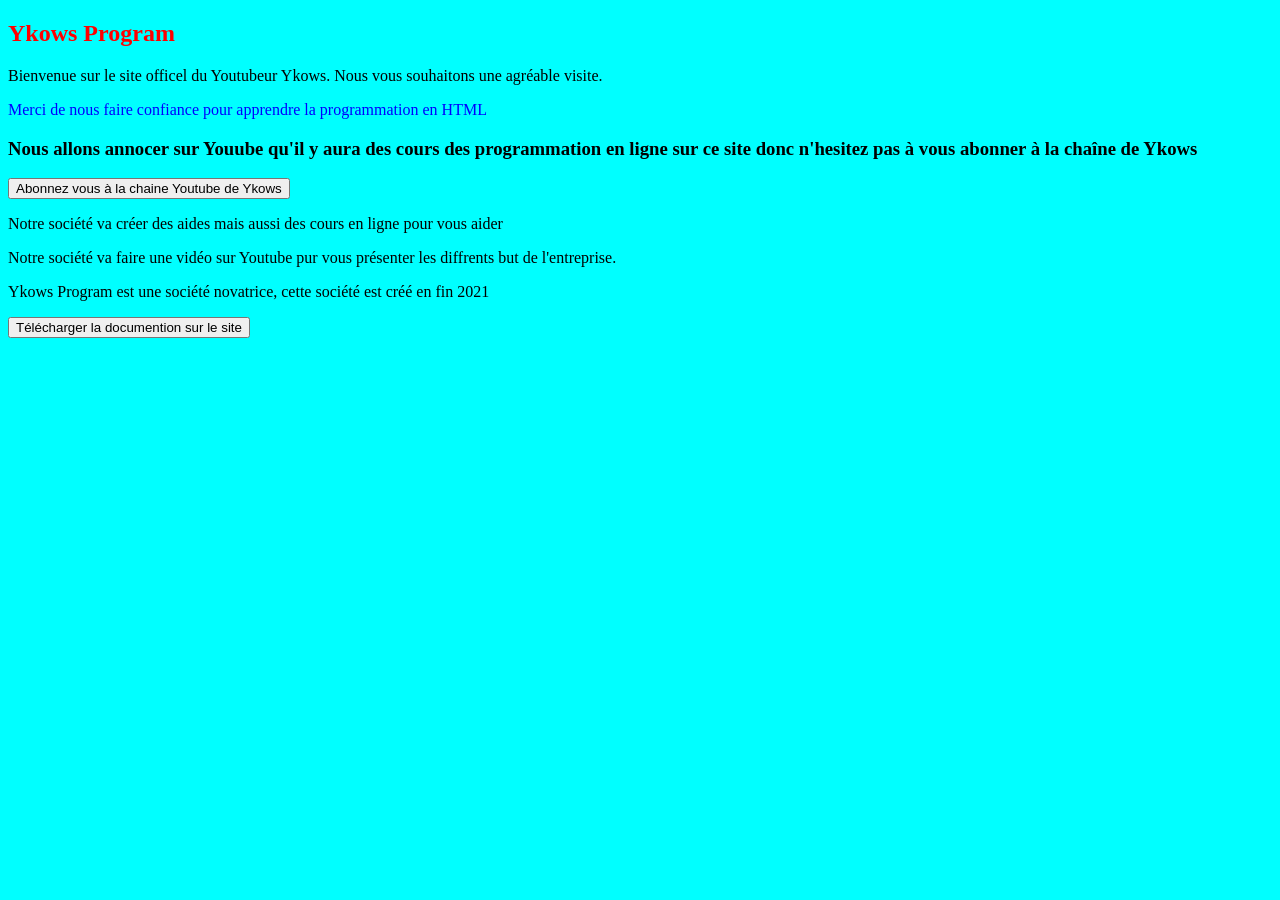
==== index.html @ 044aa2b5 "Add files via upload" ====
<!DOCTYPE html>
<html lang="fr">
<head>
    <meta charset="UTF-8">
    <link rel="stylesheet" href="style.css">
    <link rel="icon" type="image/png" sizes="16x16" href="img/Ykows Program Logo.png">
    <title>Ykows Program</title>
    <style>
        p.remerciment{
    color:blue;
}

body{
    background-color:cyan;
}

h2.title{
    color:red;
}
    </style> 
</head>
<body>
  <h2 class=" title">Ykows Program</h2>
    <p class="Welcom">Bienvenue sur le site officel du Youtubeur Ykows.
    Nous vous souhaitons une agréable visite.</p>
    <p class="remerciment">Merci de nous faire confiance pour apprendre la programmation en HTML</p>
    <h3>Nous allons annocer sur Youube qu'il y aura des cours des programmation en ligne sur ce site donc n'hesitez pas à vous abonner à la chaîne de Ykows</h3>
    <a href="https://www.youtube.com/channel/UCmeIShssf21w_Y6bsndlsdA" class="btn"><button>Abonnez vous à la chaine Youtube de Ykows</button></a>
    <p>Notre société va créer des aides mais aussi des cours en ligne pour vous aider
    </p>
    <p>Notre société va faire une vidéo sur Youtube pur vous présenter les diffrents but de l'entreprise.</p>
    <p>Ykows Program est une société novatrice, cette société est créé en fin 2021</p>
    <a href="https://docs.google.com/document/d/e/2PACX-1vQb3xxgIknDVa4Rcss-qehdfWfeaTrGml2c3LFje_t1V6zE4QlRRsKZPLlt3R-ei_9s3Ff06xcSpaE0/pub"><button>Télécharger la documention sur le site</button></a>

</body>
</html>
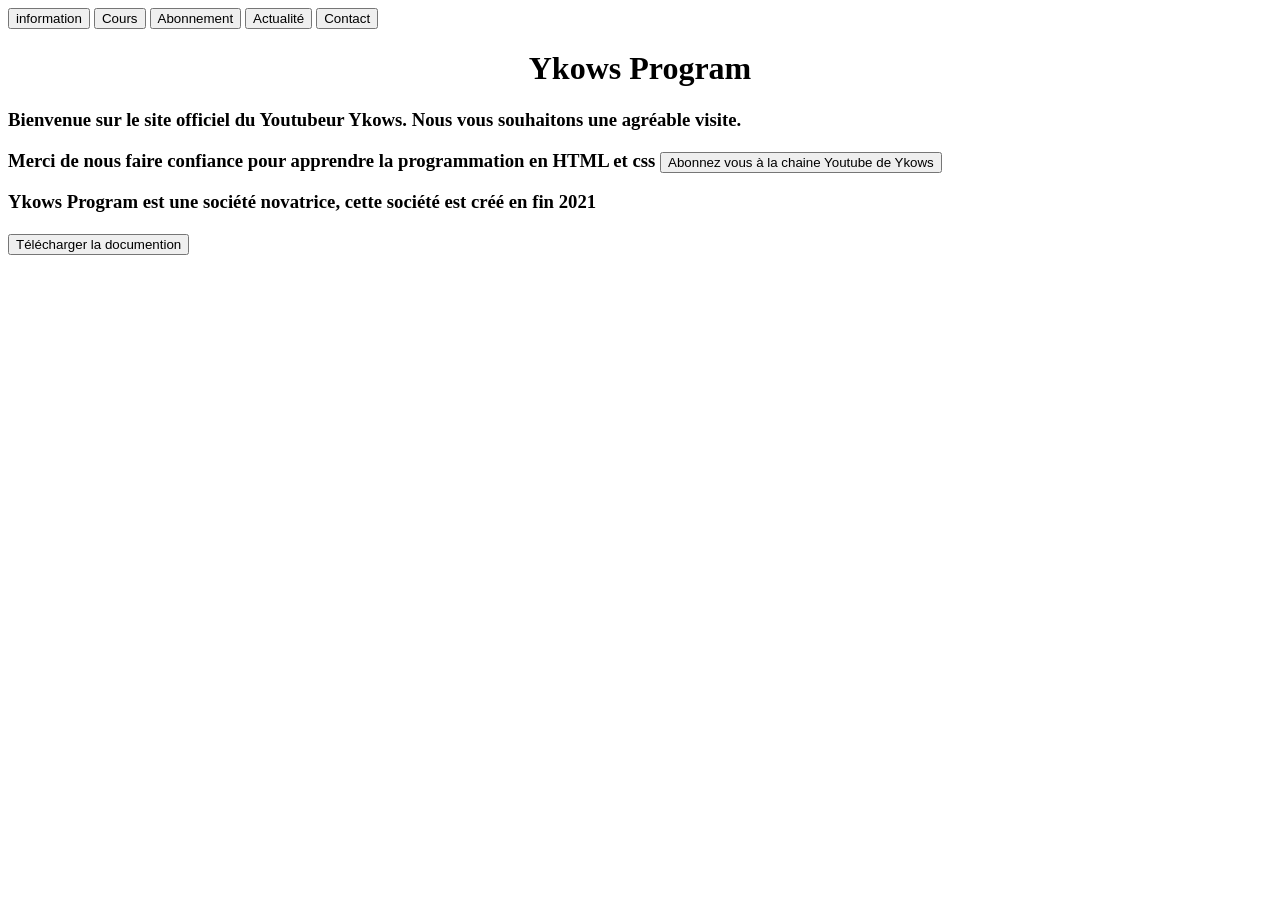
==== commit 311a90c7: "Add files via upload" ====
--- a/index.html
+++ b/index.html
@@ -1,36 +1,31 @@
 <!DOCTYPE html>
 <html lang="fr">
-<head>
-    <meta charset="UTF-8">
-    <link rel="stylesheet" href="style.css">
-    <link rel="icon" type="image/png" sizes="16x16" href="img/Ykows Program Logo.png">
-    <title>Ykows Program</title>
-    <style>
-        p.remerciment{
-    color:blue;
-}
+<html xmlns="http://www.w3.org/1999/xhtml">
+    <head>
+        <meta charset="UTF-8">
+        <link rel="stylesheet" href="style.css">
+        <link rel="icon" type="image/png" sizes="16x16" href="icon.png">
+        <title>Ykows Program</title>
+    </head>
+    <body>
+        <a href="information.html"><button>information</button></a>
+        <a href="cours.html"><button>Cours</button></a>
+        
+            <a href="abonnement.html"><button>Abonnement</button></a>
+            <a href="Actualité.html"><button>Actualité</button></a>
+            <a href="Contact.html"><button>Contact</button></a>
+    
+        
+       <h1 class="title"><center>Ykows Program</center></h1>
+        <h3 class="Welcome">Bienvenue sur le site officiel du Youtubeur Ykows.
+        Nous vous souhaitons une agréable visite.</p>
+        <p class="remerciment">Merci de nous faire confiance pour apprendre la programmation en HTML et css
+        <a href="https://www.youtube.com/channel/UCmeIShssf21w_Y6bsndlsdA" class="btn"><button>Abonnez vous à la chaine Youtube de Ykows</button></a>
+        <p>Ykows Program est une société novatrice, cette société est créé en fin 2021</p>
+        <a href="diferent_programme_ykows_program.docx"><button>Télécharger la documention</button></a>
+        
 
-body{
-    background-color:cyan;
-}
-
-h2.title{
-    color:red;
-}
-    </style> 
-</head>
-<body>
-  <h2 class=" title">Ykows Program</h2>
-    <p class="Welcom">Bienvenue sur le site officel du Youtubeur Ykows.
-    Nous vous souhaitons une agréable visite.</p>
-    <p class="remerciment">Merci de nous faire confiance pour apprendre la programmation en HTML</p>
-    <h3>Nous allons annocer sur Youube qu'il y aura des cours des programmation en ligne sur ce site donc n'hesitez pas à vous abonner à la chaîne de Ykows</h3>
-    <a href="https://www.youtube.com/channel/UCmeIShssf21w_Y6bsndlsdA" class="btn"><button>Abonnez vous à la chaine Youtube de Ykows</button></a>
-    <p>Notre société va créer des aides mais aussi des cours en ligne pour vous aider
-    </p>
-    <p>Notre société va faire une vidéo sur Youtube pur vous présenter les diffrents but de l'entreprise.</p>
-    <p>Ykows Program est une société novatrice, cette société est créé en fin 2021</p>
-    <a href="https://docs.google.com/document/d/e/2PACX-1vQb3xxgIknDVa4Rcss-qehdfWfeaTrGml2c3LFje_t1V6zE4QlRRsKZPLlt3R-ei_9s3Ff06xcSpaE0/pub"><button>Télécharger la documention sur le site</button></a>
-
+        
+</html>
 </body>
 </html>
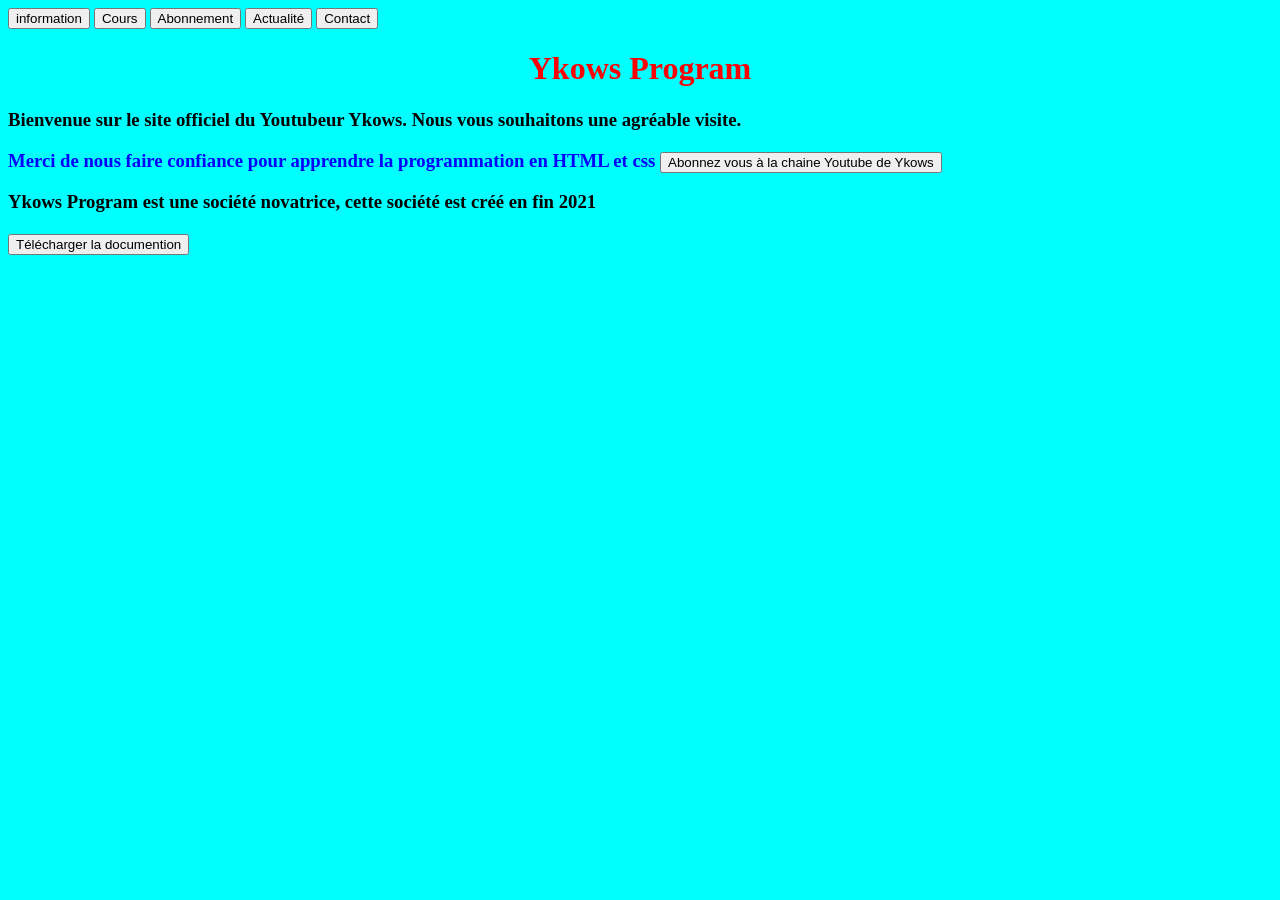
==== commit 8875a465: "Update index.html" ====
--- a/index.html
+++ b/index.html
@@ -1,6 +1,5 @@
 <!DOCTYPE html>
 <html lang="fr">
-<html xmlns="http://www.w3.org/1999/xhtml">
     <head>
         <meta charset="UTF-8">
         <link rel="stylesheet" href="style.css">
@@ -23,9 +22,5 @@
         <a href="https://www.youtube.com/channel/UCmeIShssf21w_Y6bsndlsdA" class="btn"><button>Abonnez vous à la chaine Youtube de Ykows</button></a>
         <p>Ykows Program est une société novatrice, cette société est créé en fin 2021</p>
         <a href="diferent_programme_ykows_program.docx"><button>Télécharger la documention</button></a>
-        
-
-        
-</html>
 </body>
 </html>
--- a/style.css
+++ b/style.css
@@ -0,0 +1,51 @@
+h1.title{
+    color: #f00;
+}
+
+body{
+    background-color: cyan;
+}
+p.remerciment{
+    color:blue;
+}
+
+p.abo{
+    color: blue;
+    font-size: large;
+    font-family: Arial, Helvetica, sans-serif;
+}
+
+.cssform p{
+    width: 300px;
+    clear: left;
+    margin: 0;
+    padding: 5px 0 8px 0;
+    padding-left: 155px; /*width of left column containing the label elements*/
+    border-top: 1px dashed gray;
+    height: 1%;
+    }
+    
+    .cssform label{
+    font-weight: bold;
+    float: left;
+    margin-left: -155px; /*width of left column*/
+    width: 150px; /*width of labels. Should be smaller than left column (155px) to create some right margin*/
+    }
+    
+    .cssform input[type=&quot;text&quot;]{ /*width of text boxes. IE6 does not understand this attribute*/
+    width: 180px;
+    }
+    
+    .cssform textarea{
+    width: 250px;
+    height: 150px;
+    }
+    
+    /*.threepxfix class below:
+    Targets IE6- ONLY. Adds 3 pixel indent for multi-line form contents.
+    to account for 3 pixel bug: http://www.positioniseverything.net/explorer/threepxtest.html
+    */
+    
+    * html .threepxfix{
+    margin-left: 3px;
+    } 
